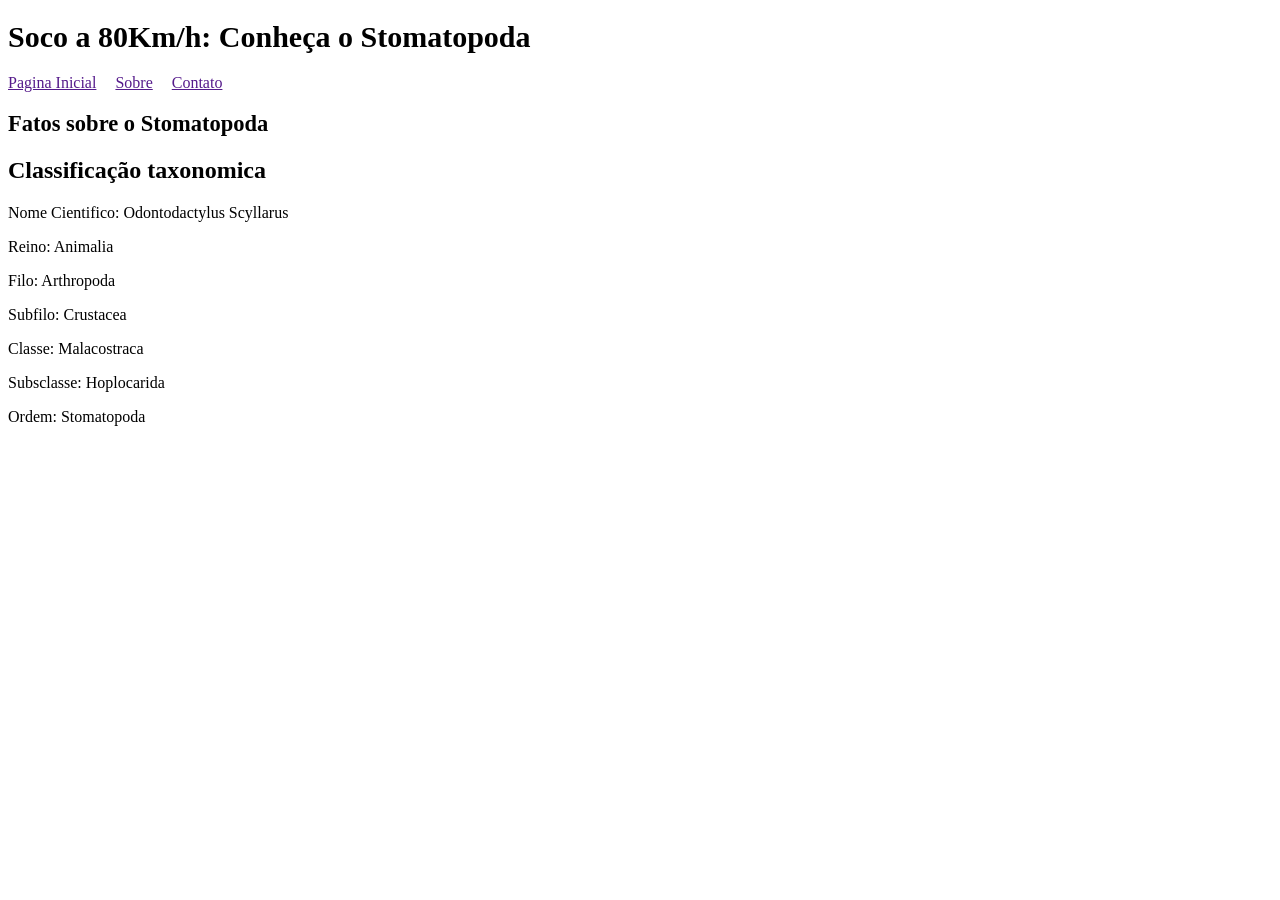
==== Fundamentos/seçao-03-html_e_css/Dia-04-HTML-Semantico/index.html @ a0eee86d "Cabeçalho, links e primeira seção criados" ====
<!DOCTYPE html>
<html lang="pt-br">
<head>
    <meta charset="UTF-8">
    <title>Stomatopoda</title>
    <link rel="stylesheet" href="style.css">
</head>
<body>
    <header>
        <h1>Soco a 80Km/h: Conheça o Stomatopoda</h1>
    </header>
    
    <nav>
        <a class="links" href="" target="_black"> Pagina Inicial</a>
        <a class="links" href="" target="_black"> Sobre</a>
        <a class="links" href="" target="_black"> Contato</a>
    </nav>

    <article>
        <header>
            <h2 class="header-article">
                Fatos sobre o Stomatopoda
            </h2>
        </header>

        <section>
            <h2>Classificação taxonomica</h2>
            <p class="classificacao">Nome Cientifico: Odontodactylus Scyllarus</p>
            <p class="classificacao">Reino: Animalia</p>
            <p class="classificacao">Filo: Arthropoda</p>
            <p class="classificacao">Subfilo: Crustacea</p>
            <p class="classificacao">Classe: Malacostraca</p>
            <p class="classificacao">Subsclasse: Hoplocarida</p>
            <p class="classificacao">Ordem: Stomatopoda</p>
        </section>
    </article>
</body>
</html>
---- Fundamentos/seçao-03-html_e_css/Dia-04-HTML-Semantico/style.css ----
header {
    font-size: 15px;
}

.links {
    margin-right: 15px;
    margin-top: 15px;
}
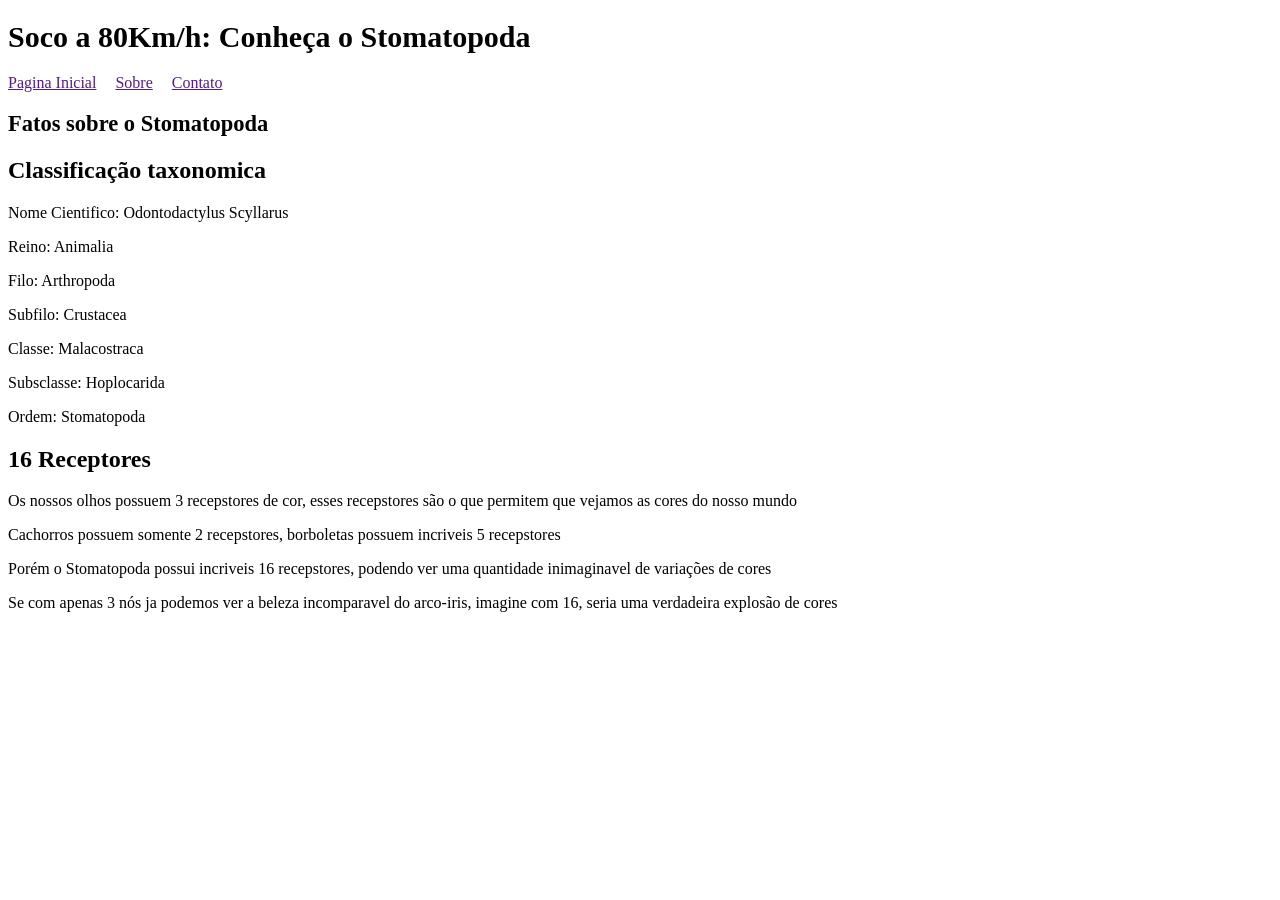
==== commit b00632c3: "adicionado fato 16 receptores" ====
--- a/Fundamentos/seçao-03-html_e_css/Dia-04-HTML-Semantico/index.html
+++ b/Fundamentos/seçao-03-html_e_css/Dia-04-HTML-Semantico/index.html
@@ -25,7 +25,7 @@
 
         <section>
             <h2>Classificação taxonomica</h2>
-            <p class="classificacao">Nome Cientifico: Odontodactylus Scyllarus</p>
+            <p class="classificacao nome-cientifico">Nome Cientifico: Odontodactylus Scyllarus</p>
             <p class="classificacao">Reino: Animalia</p>
             <p class="classificacao">Filo: Arthropoda</p>
             <p class="classificacao">Subfilo: Crustacea</p>
@@ -33,6 +33,14 @@
             <p class="classificacao">Subsclasse: Hoplocarida</p>
             <p class="classificacao">Ordem: Stomatopoda</p>
         </section>
+
+        <section>
+            <h2>16 Receptores</h2>
+            <p>Os nossos olhos possuem 3 recepstores de cor, esses recepstores são o que permitem que vejamos as cores do nosso mundo</p>
+            <p>Cachorros possuem somente 2 recepstores, borboletas possuem incriveis 5 recepstores</p>
+            <p>Porém o Stomatopoda possui incriveis 16 recepstores, podendo ver uma quantidade inimaginavel de variações de cores</p>
+            <p>Se com apenas 3 nós ja podemos ver a beleza incomparavel do arco-iris, imagine com 16, seria uma verdadeira explosão de cores</p>
+        </section>
     </article>
 </body>
 </html>
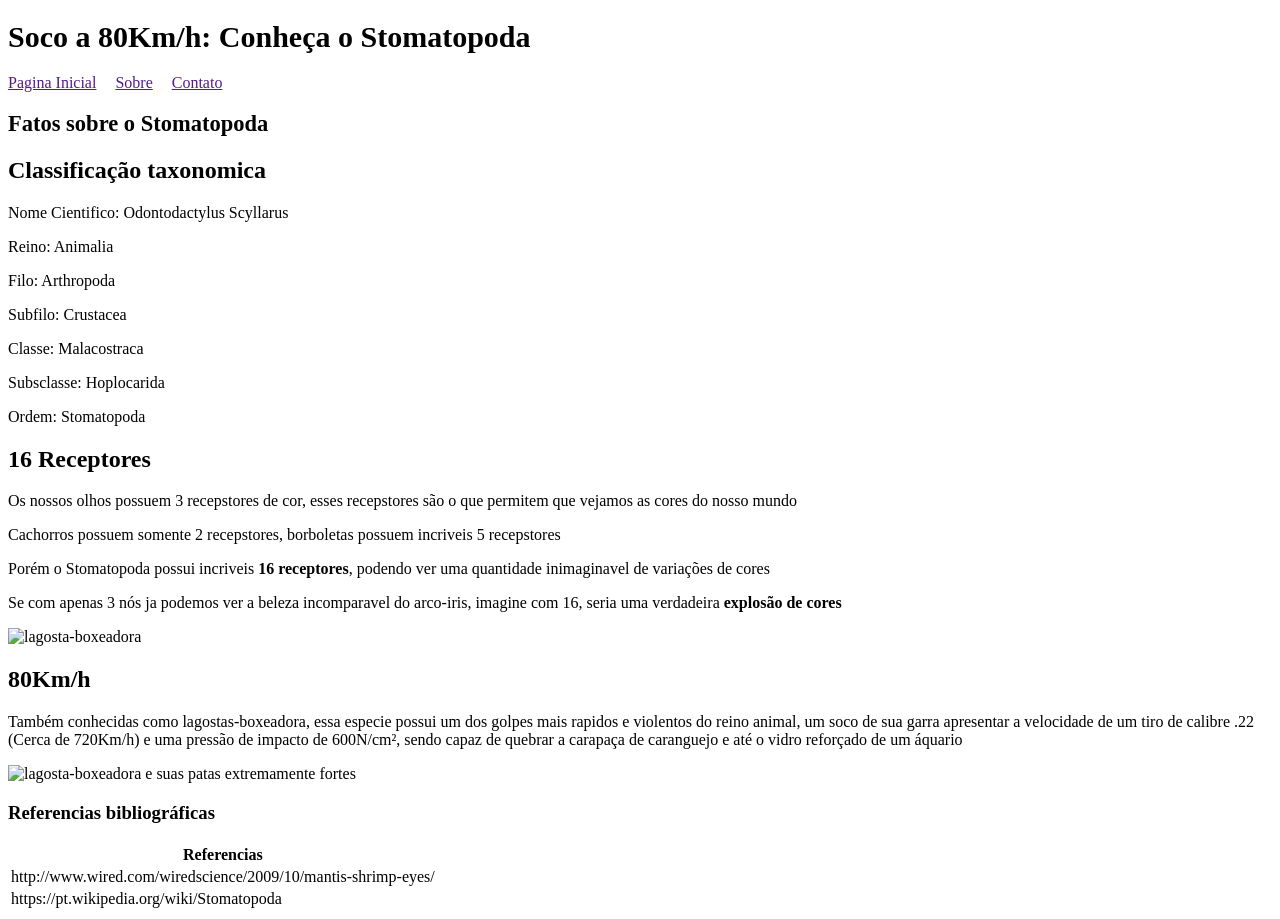
==== commit 3ea8ceb5: "adicionado fato soco, imagens e referencias" ====
--- a/Fundamentos/seçao-03-html_e_css/Dia-04-HTML-Semantico/index.html
+++ b/Fundamentos/seçao-03-html_e_css/Dia-04-HTML-Semantico/index.html
@@ -38,8 +38,29 @@
             <h2>16 Receptores</h2>
             <p>Os nossos olhos possuem 3 recepstores de cor, esses recepstores são o que permitem que vejamos as cores do nosso mundo</p>
             <p>Cachorros possuem somente 2 recepstores, borboletas possuem incriveis 5 recepstores</p>
-            <p>Porém o Stomatopoda possui incriveis 16 recepstores, podendo ver uma quantidade inimaginavel de variações de cores</p>
-            <p>Se com apenas 3 nós ja podemos ver a beleza incomparavel do arco-iris, imagine com 16, seria uma verdadeira explosão de cores</p>
+            <p>Porém o Stomatopoda possui incriveis <strong>16 receptores</strong>, podendo ver uma quantidade inimaginavel de variações de cores</p>
+            <p>Se com apenas 3 nós ja podemos ver a beleza incomparavel do arco-iris, imagine com 16, seria uma verdadeira <strong>explosão de cores</strong></p>
+            <img src="https://staticr1.blastingcdn.com/media/photogallery/2015/12/18/660x290/b_1200x630x75/camarao-mantis-um-predador-lindo-e-mortal_535155.jpg" alt="lagosta-boxeadora">
+        </section>
+
+        <section>
+            <h2>80Km/h</h2>
+            <p>Também conhecidas como lagostas-boxeadora, essa especie possui um dos golpes mais rapidos e violentos do reino animal, um soco de sua garra apresentar a velocidade de um tiro de calibre .22 (Cerca de 720Km/h) e uma pressão de impacto de 600N/cm², sendo capaz de quebrar a carapaça de caranguejo e até o vidro reforçado de um áquario</p>
+            <img src="https://2.bp.blogspot.com/-hacI2IsX1dw/WwWLGSGyhjI/AAAAAAAAP5c/vAfRQ4atOJ8AoAi0JyYfF8RoxxzrgD7QwCLcBGAs/w1200-h630-p-k-no-nu/29113352422121-t1200x480.jpg" alt="lagosta-boxeadora e suas patas extremamente fortes">
+        </section>
+        <section>
+            <h3>Referencias bibliográficas</h3>
+            <table>
+                <tr>
+                   <th> Referencias</th>
+                </tr>
+            <tr>
+                <td>http://www.wired.com/wiredscience/2009/10/mantis-shrimp-eyes/</td>
+            <tr>
+                <td>https://pt.wikipedia.org/wiki/Stomatopoda</td>
+            </tr>    
+            </tr>
+            </table>
         </section>
     </article>
 </body>
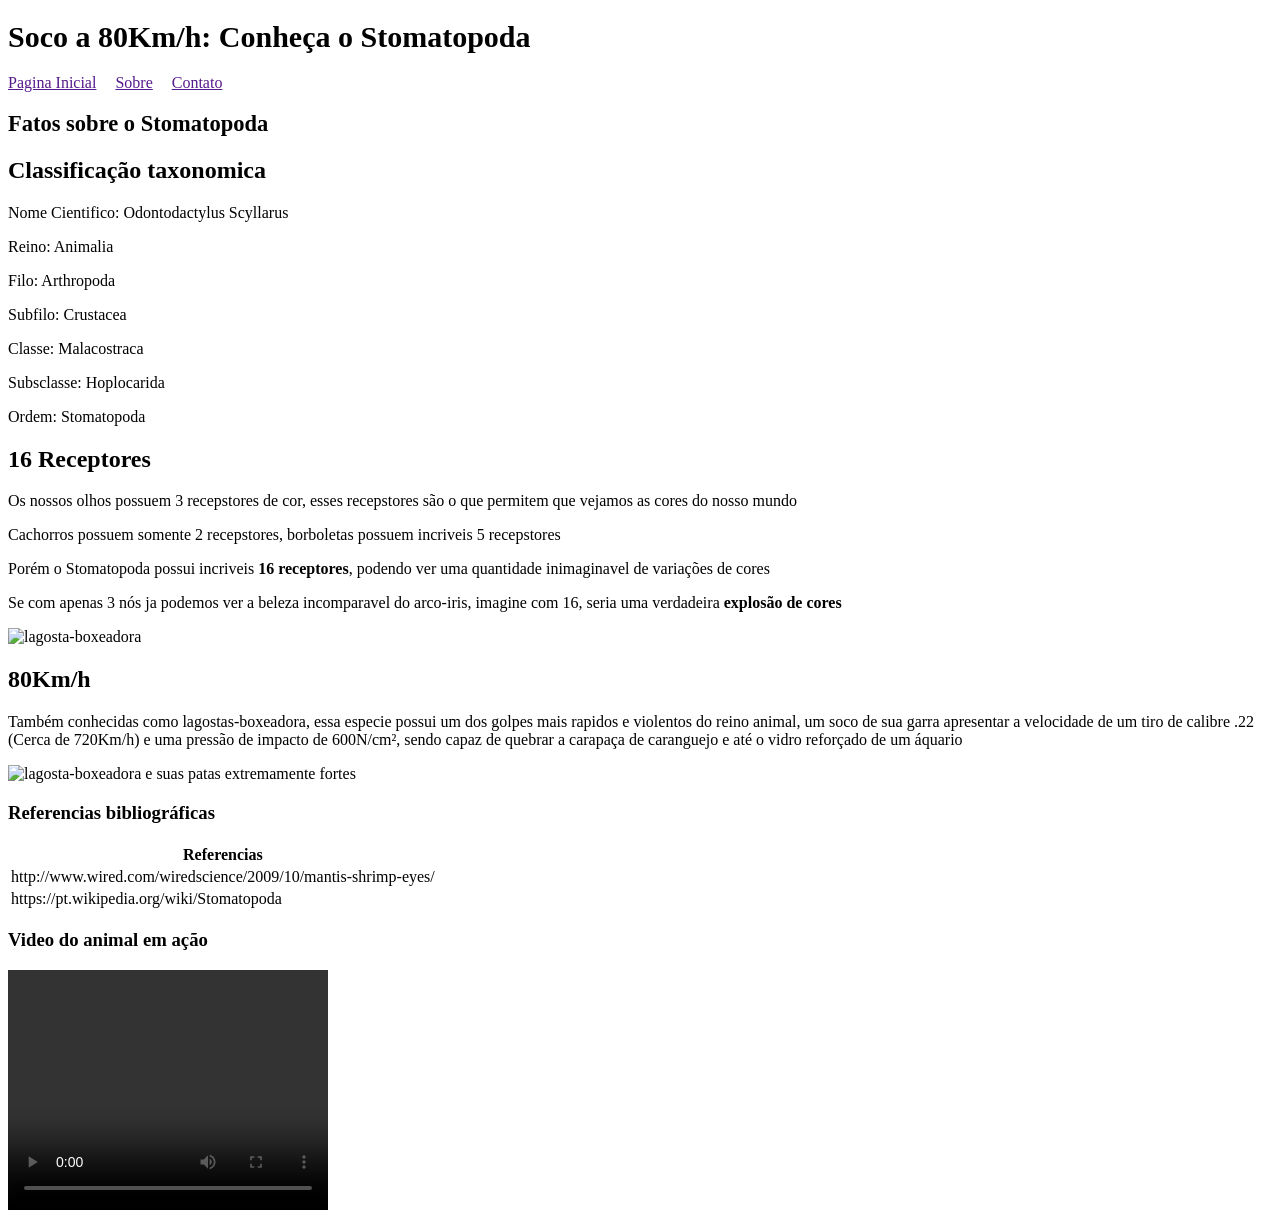
==== commit c6bfd345: "Video adicionado" ====
--- a/Fundamentos/seçao-03-html_e_css/Dia-04-HTML-Semantico/index.html
+++ b/Fundamentos/seçao-03-html_e_css/Dia-04-HTML-Semantico/index.html
@@ -63,5 +63,11 @@
             </table>
         </section>
     </article>
+    <aside>
+        <h3>Video do animal em ação</h3>
+        <video width="320" height="240" controls>
+            <source src="mantis-shrimp-packs-a-punch-predator-in-paradi.mp4" type="video/mp4"
+        </video>
+    </aside>
 </body>
 </html>
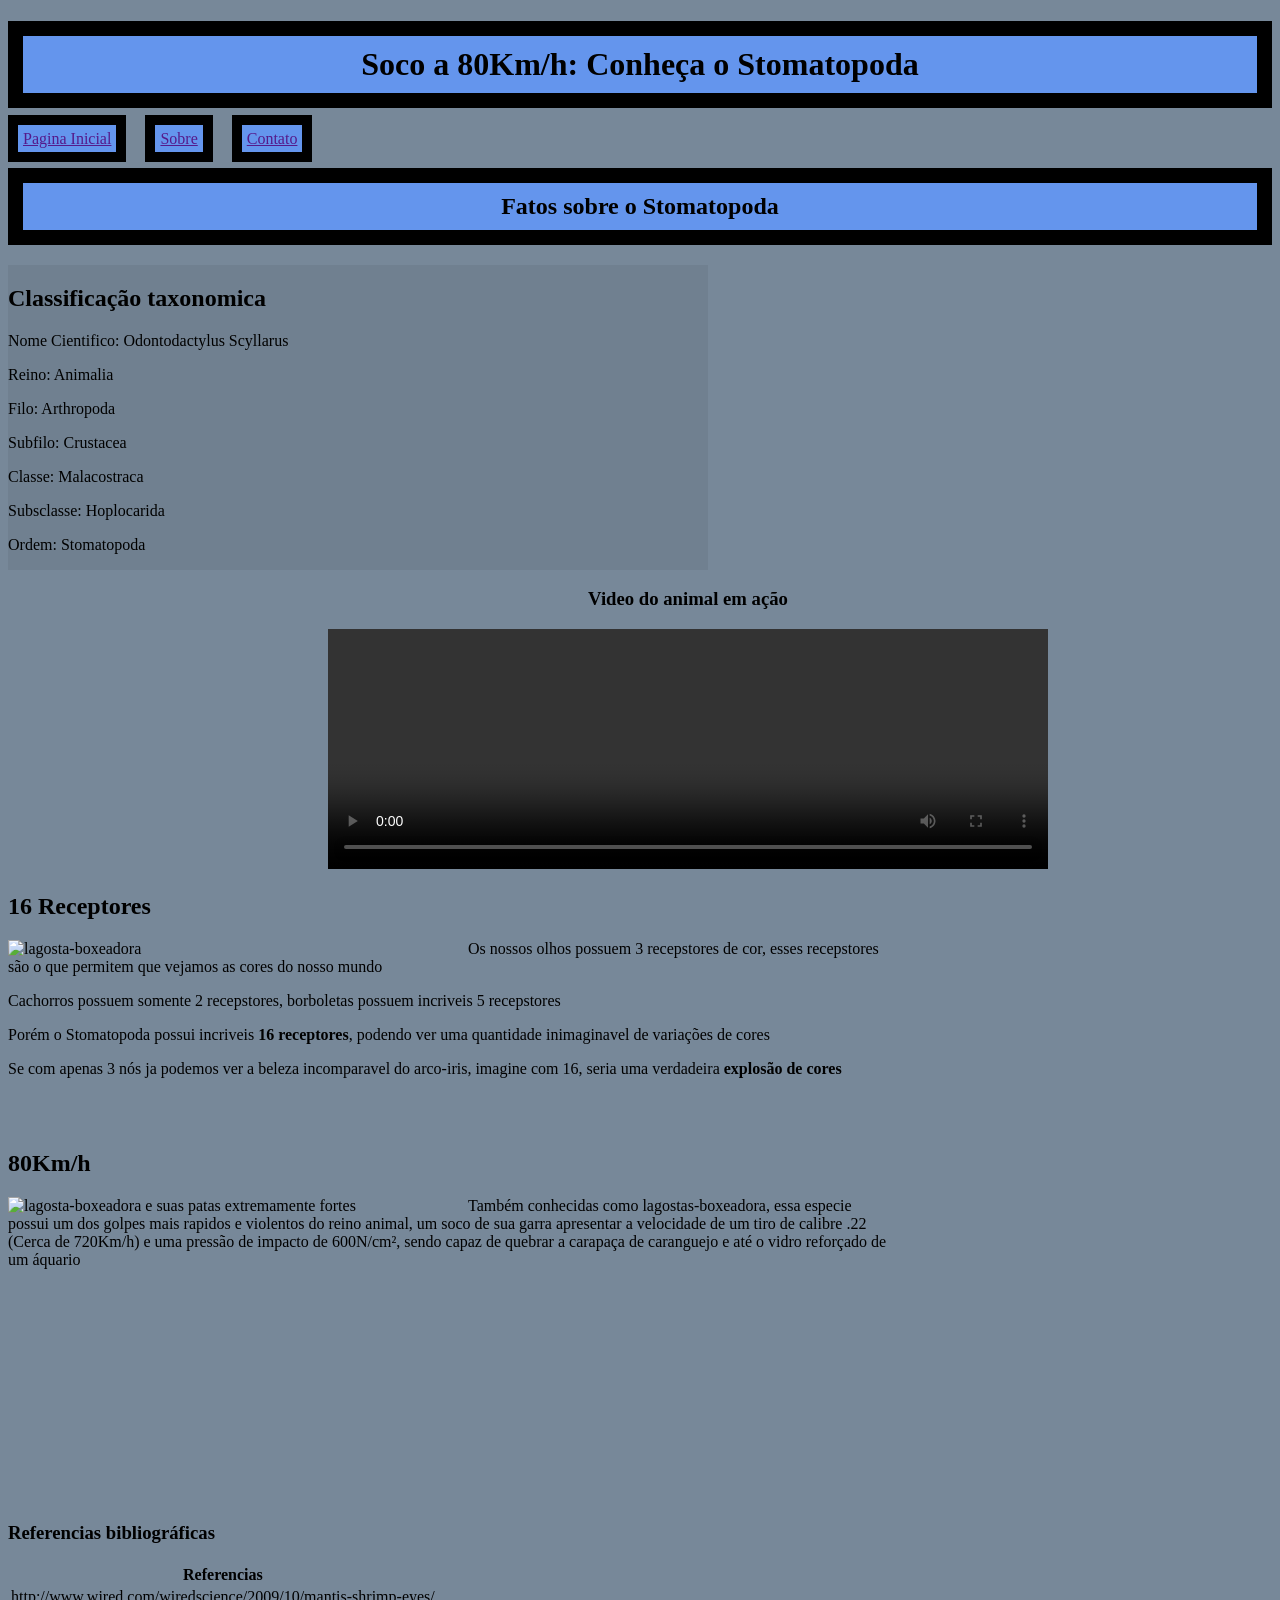
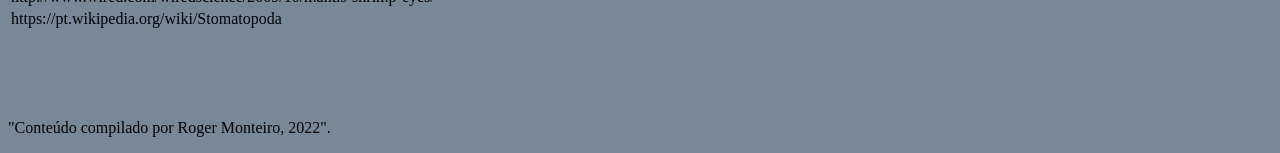
==== commit 6ade2353: "Video adicionado" ====
--- a/Fundamentos/seçao-03-html_e_css/Dia-04-HTML-Semantico/index.html
+++ b/Fundamentos/seçao-03-html_e_css/Dia-04-HTML-Semantico/index.html
@@ -23,7 +23,7 @@
             </h2>
         </header>
 
-        <section>
+        <section class="taxonomia">
             <h2>Classificação taxonomica</h2>
             <p class="classificacao nome-cientifico">Nome Cientifico: Odontodactylus Scyllarus</p>
             <p class="classificacao">Reino: Animalia</p>
@@ -34,20 +34,30 @@
             <p class="classificacao">Ordem: Stomatopoda</p>
         </section>
 
-        <section>
+        <aside class="direita">
+            <h3>Video do animal em ação</h3>
+            <video width="720" height="240" controls>
+                <source src="mantis-shrimp-packs-a-punch-predator-in-paradi.mp4" type="video/mp4"; </video>; 
+        </aside>
+
+        <section class="fato1">
             <h2>16 Receptores</h2>
+            <img class="fato1-img" src="https://staticr1.blastingcdn.com/media/photogallery/2015/12/18/660x290/b_1200x630x75/camarao-mantis-um-predador-lindo-e-mortal_535155.jpg" alt="lagosta-boxeadora">
             <p>Os nossos olhos possuem 3 recepstores de cor, esses recepstores são o que permitem que vejamos as cores do nosso mundo</p>
             <p>Cachorros possuem somente 2 recepstores, borboletas possuem incriveis 5 recepstores</p>
             <p>Porém o Stomatopoda possui incriveis <strong>16 receptores</strong>, podendo ver uma quantidade inimaginavel de variações de cores</p>
             <p>Se com apenas 3 nós ja podemos ver a beleza incomparavel do arco-iris, imagine com 16, seria uma verdadeira <strong>explosão de cores</strong></p>
-            <img src="https://staticr1.blastingcdn.com/media/photogallery/2015/12/18/660x290/b_1200x630x75/camarao-mantis-um-predador-lindo-e-mortal_535155.jpg" alt="lagosta-boxeadora">
+          
         </section>
-
-        <section>
+        <br>
+        <br>
+        <section class="fato2">
             <h2>80Km/h</h2>
+            <img class="fato2-img" src="https://2.bp.blogspot.com/-hacI2IsX1dw/WwWLGSGyhjI/AAAAAAAAP5c/vAfRQ4atOJ8AoAi0JyYfF8RoxxzrgD7QwCLcBGAs/w1200-h630-p-k-no-nu/29113352422121-t1200x480.jpg" alt="lagosta-boxeadora e suas patas extremamente fortes">
             <p>Também conhecidas como lagostas-boxeadora, essa especie possui um dos golpes mais rapidos e violentos do reino animal, um soco de sua garra apresentar a velocidade de um tiro de calibre .22 (Cerca de 720Km/h) e uma pressão de impacto de 600N/cm², sendo capaz de quebrar a carapaça de caranguejo e até o vidro reforçado de um áquario</p>
-            <img src="https://2.bp.blogspot.com/-hacI2IsX1dw/WwWLGSGyhjI/AAAAAAAAP5c/vAfRQ4atOJ8AoAi0JyYfF8RoxxzrgD7QwCLcBGAs/w1200-h630-p-k-no-nu/29113352422121-t1200x480.jpg" alt="lagosta-boxeadora e suas patas extremamente fortes">
+            
         </section>
+        <br><br><br>
         <section>
             <h3>Referencias bibliográficas</h3>
             <table>
@@ -63,11 +73,10 @@
             </table>
         </section>
     </article>
-    <aside>
-        <h3>Video do animal em ação</h3>
-        <video width="320" height="240" controls>
-            <source src="mantis-shrimp-packs-a-punch-predator-in-paradi.mp4" type="video/mp4"
-        </video>
-    </aside>
+<br><br><br><br>
+    <footer>
+ <p>"Conteúdo compilado por Roger Monteiro, 2022".</p>
+    </footer>
+  
 </body>
 </html>
--- a/Fundamentos/seçao-03-html_e_css/Dia-04-HTML-Semantico/style.css
+++ b/Fundamentos/seçao-03-html_e_css/Dia-04-HTML-Semantico/style.css
@@ -1,8 +1,58 @@
-header {
-    font-size: 15px;
+body {
+    background-color: lightslategrey;
+}
+
+header h1 {
+    text-align: center;
+    background-color:cornflowerblue;
+    border: 15px solid black;
+    padding: 10px;
+
 }
 
 .links {
     margin-right: 15px;
     margin-top: 15px;
+    background-color:cornflowerblue;
+    border: 10px solid black;
+    padding: 5px;
+}
+
+
+p {
+    max-width: 70%;
+}
+
+.header-article {
+    background-color:cornflowerblue;
+    border: 15px solid black;
+    padding: 10px;
+    text-align: center;
+}
+
+.taxonomia {
+    background-color:slategray;
+    display: inline-block;
+    min-width: 700px;
+}
+
+.fato1,  {
+ max-width: 70%;
+ line-height: 15px;
+}
+
+.fato2 {
+    min-height: 300px;
+}
+
+.fato1-img, .fato2-img {
+    width: 450px;
+    float: left;
+    margin-right: 10px;
+}
+
+.direita {
+    display: inline-block;
+    margin-left: 320px;
+    text-align: center;
 }
